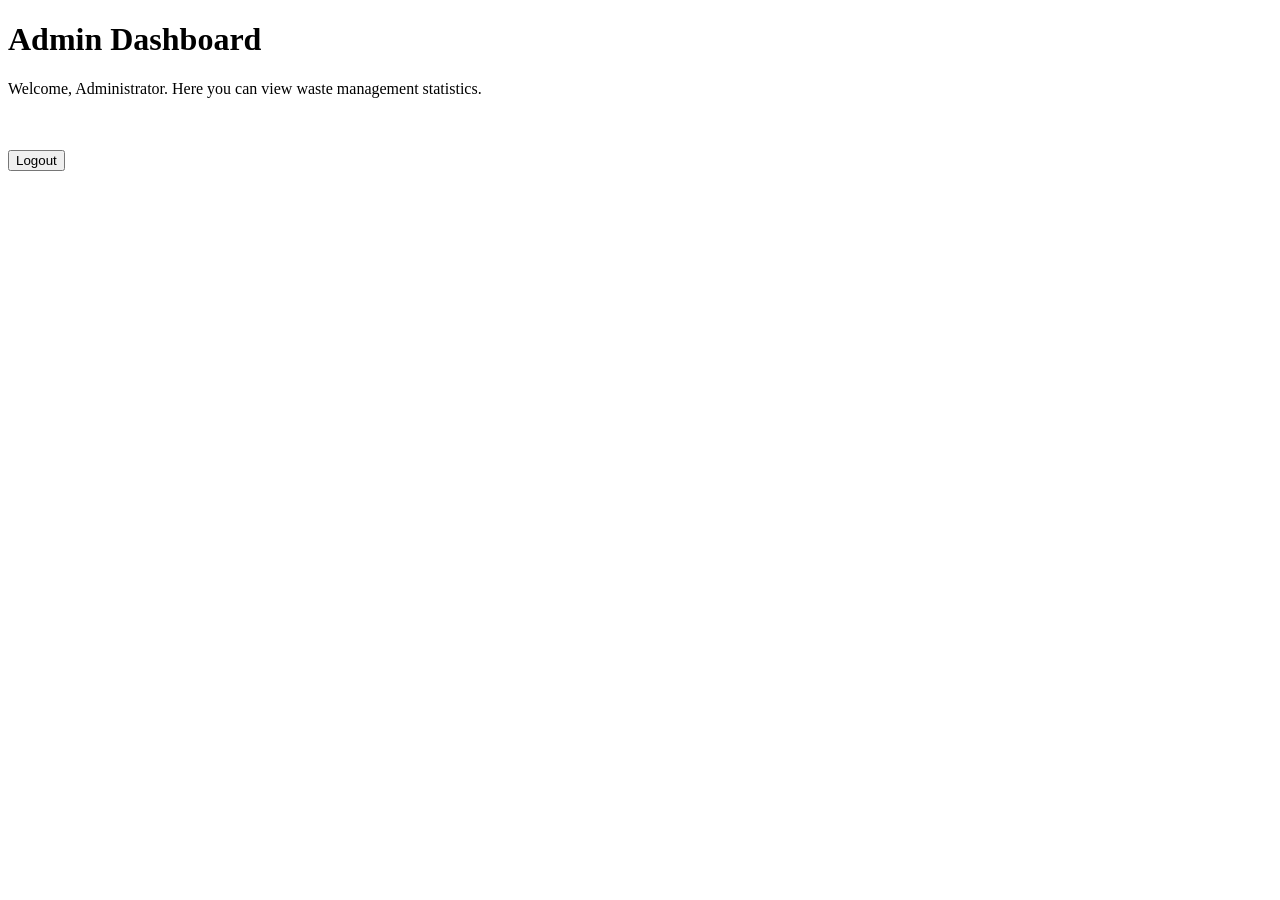
==== src/main/resources/templates/admin.html @ 3337bb3e "added admin and user pages" ====
<!DOCTYPE html>
<html xmlns:th="http://www.thymeleaf.org">
<head>
    <title>Admin Dashboard</title>
</head>
<body>
    <h1>Admin Dashboard</h1>
    <p>Welcome, Administrator. Here you can view waste management statistics.</p>
    
    <br/><br/>
    <form th:action="@{/logout}" method="post">
        <input type="submit" value="Logout"/>
    </form>
</body>
</html>
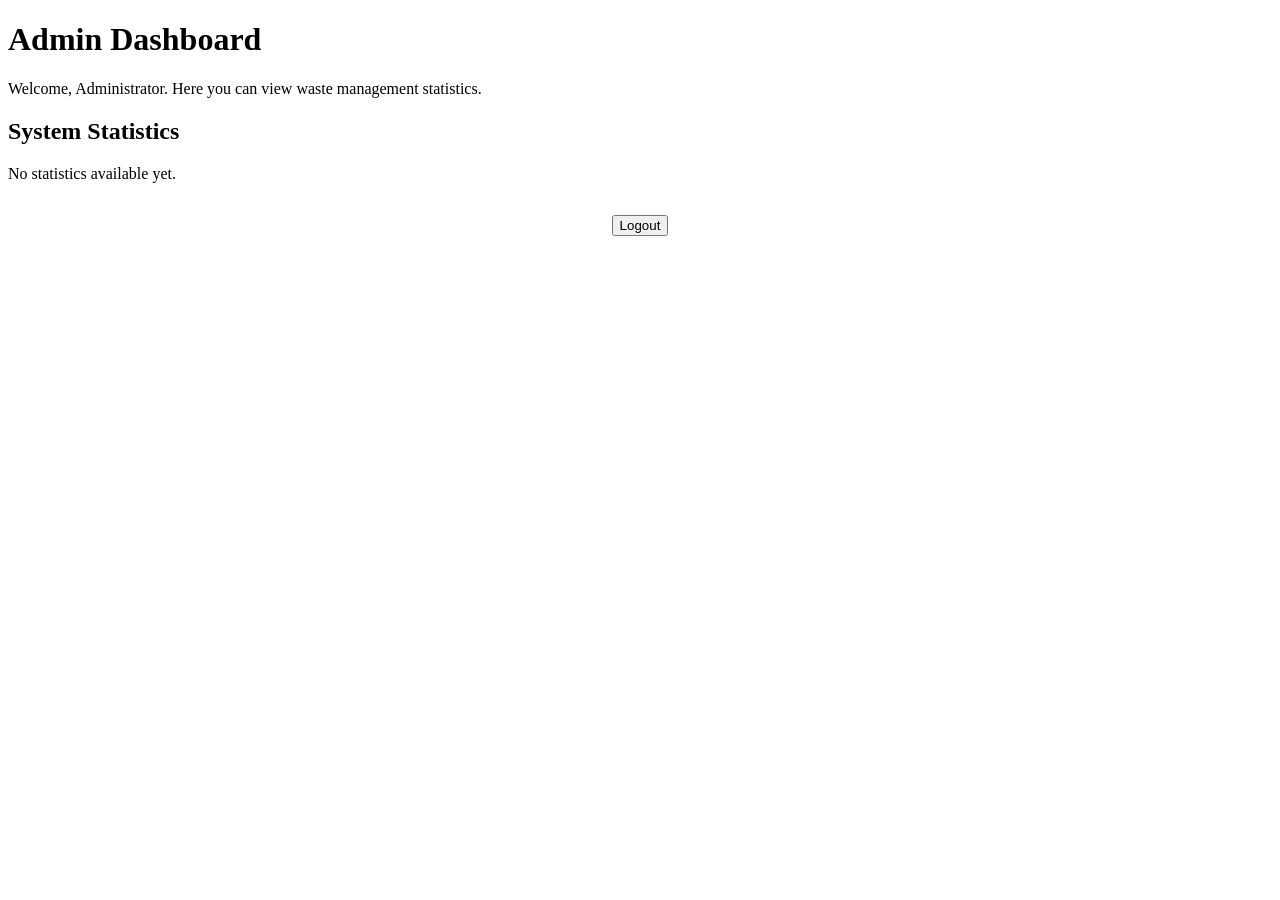
==== commit 51d6401f: "updated the ui ux" ====
--- a/src/main/resources/templates/admin.html
+++ b/src/main/resources/templates/admin.html
@@ -2,14 +2,24 @@
 <html xmlns:th="http://www.thymeleaf.org">
 <head>
     <title>Admin Dashboard</title>
+    <link rel="stylesheet" th:href="@{/style.css}">
+    <link href="https://fonts.googleapis.com/css2?family=Inter:wght@400;600&display=swap" rel="stylesheet">
 </head>
 <body>
-    <h1>Admin Dashboard</h1>
-    <p>Welcome, Administrator. Here you can view waste management statistics.</p>
-    
-    <br/><br/>
-    <form th:action="@{/logout}" method="post">
-        <input type="submit" value="Logout"/>
-    </form>
+    <div class="container">
+        <header>
+            <h1>Admin Dashboard</h1>
+            <p>Welcome, Administrator. Here you can view waste management statistics.</p>
+        </header>
+        
+        <div class="card">
+            <h2>System Statistics</h2>
+            <p class="empty-state">No statistics available yet.</p>
+        </div>
+        
+        <form th:action="@{/logout}" method="post" style="text-align: center; margin-top: 2rem;">
+            <button type="submit" class="btn secondary">Logout</button>
+        </form>
+    </div>
 </body>
 </html>
